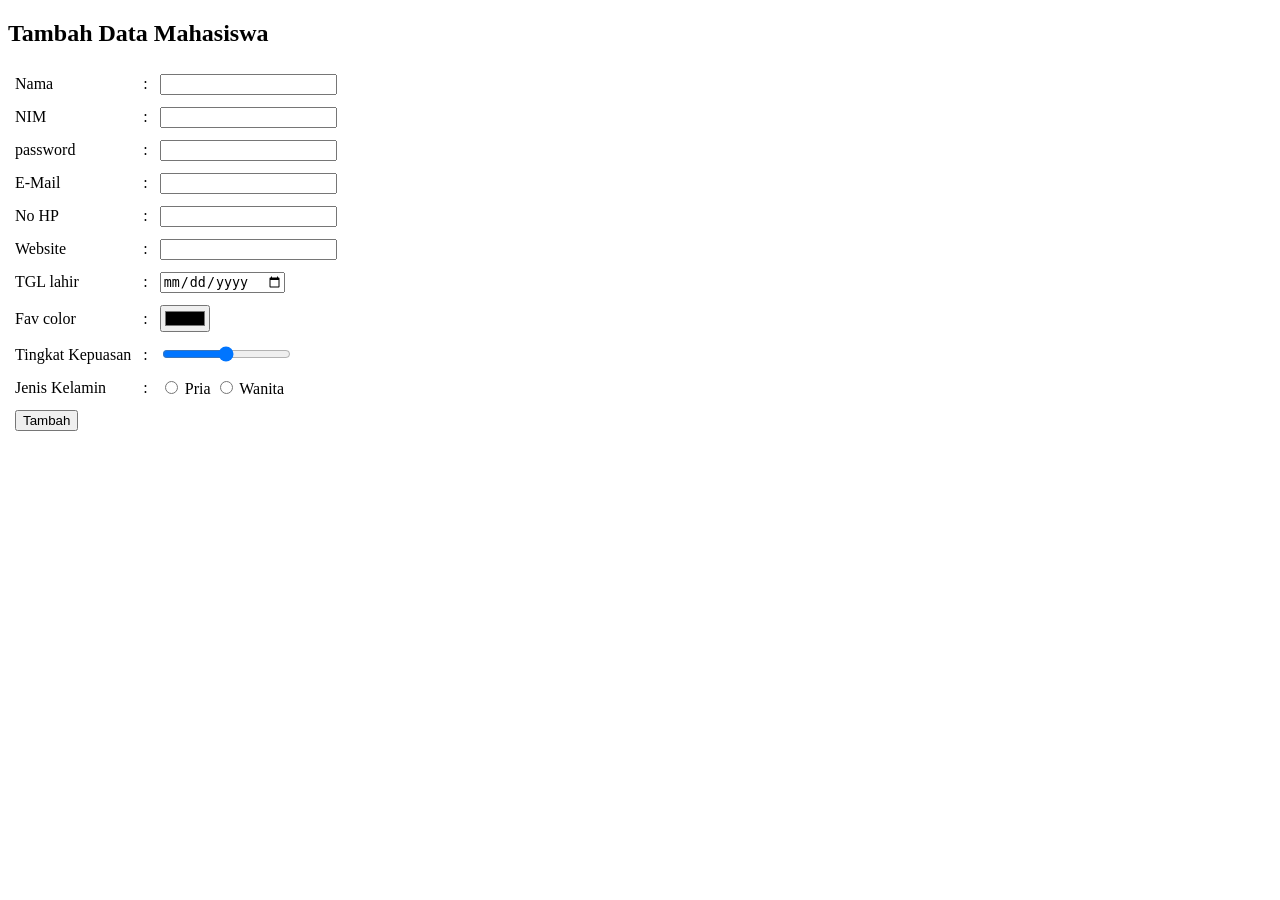
==== ambahData.html @ f60e2794 "add form data" ====
<!DOCTYPE html>
<html lang="en">
<head>
    <meta charset="UTF-8">
    <meta name="viewport" content="width=device-width, initial-scale=1.0">
    <title>Tambah Data</title>
</head>
<body>
    <h2>Tambah Data Mahasiswa</h2>
<!-- belajar form sifatnya itu inline, perlu adanya id dan name-->
<form action="mahasiswa.html" method="post">
    <table cellpadding="5px">
 <tr>
    <td><label for="nama">Nama</label></td>
    <td>:</td>
    <td><input type ="text" id="nama" name="nama" /></td>
</tr>

<tr>
    <td><label for="NIM">NIM</label></td>
    <td>:</td>
    <td><input type ="number" id="NIM" name="NIM" /></td>
 </tr>

 
 <tr>
     <td><label for="password">password</label></td>
     <td>:</td>
     <td><input type ="password" id="password" name="password" /></td>
    </tr>
    
    <tr>
       <td><label for="email">E-Mail</label></td>
       <td>:</td>
       <td><input type ="email" id="email" name="email" /></td>
    </tr>

 <tr>
    <td><label for="hp">No HP</label></td>
    <td>:</td>
    <td><input type ="tel" id="hp" name="hp" /></td>
 </tr>

<tr>
    <td><label for="website">Website</label></td>
    <td>:</td>
    <td><input type ="url" id="website" name="website" /></td>
 </tr>

<tr>
    <td><label for="tgl">TGL lahir</label></td>
    <td>:</td>
    <td><input type ="date" id="tgl" name="tgl" /></td>
 </tr>

 <tr>
    <td><label for="color">Fav color</label></td>
    <td>:</td>
    <td><input type ="color" id="color" name="color" /></td>
 </tr>

 <tr>
    <td><label for="kepuasan">Tingkat Kepuasan</label></td>
    <td>:</td>
    <td><input type ="range" id="kepuasan" name="kepuasan" /></td>
 </tr>

 <tr>
    <td><label for="kelamin">Jenis Kelamin</label></td>
    <td>:</td>
    <td><input type ="radio" id="pria" name="kelamin" />
    <label for="pria">Pria</label>
    <input type ="radio" id="Wanita" name="kelamin" />
    <label for="Wanita">Wanita</label></td>
 </tr>
 

<tr>
    <td><button type="submit" name="submit">Tambah</button></td>
 </tr>
</table>
</form>
</body>
</html>
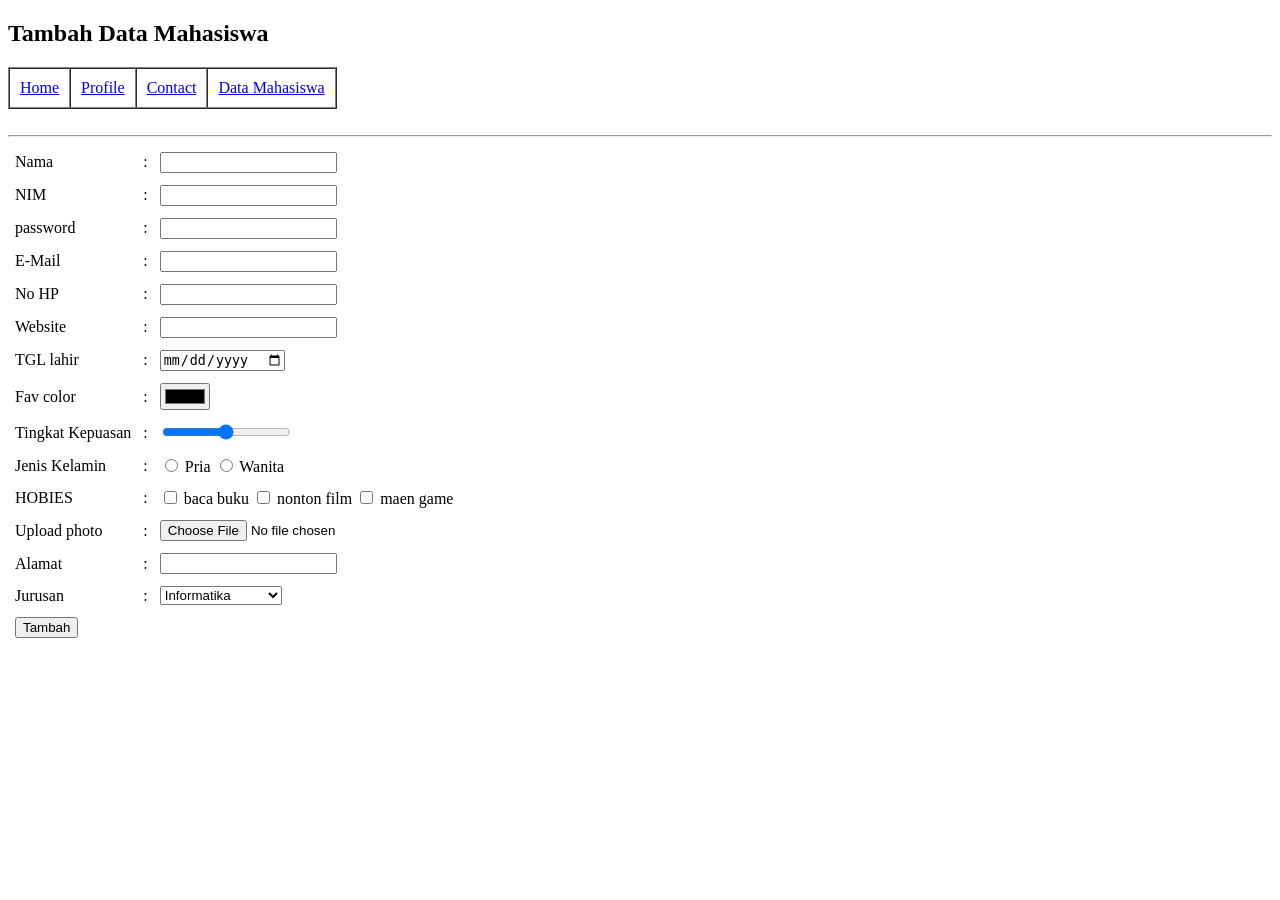
==== commit e7f76a27: "adding data mahasiswa" ====
--- a/ambahData.html
+++ b/ambahData.html
@@ -7,8 +7,19 @@
 </head>
 <body>
     <h2>Tambah Data Mahasiswa</h2>
+    <table border="1" cellspacing="0" cellpadding="10px">
+        <tr>
+            <td><a href="index.html">Home</a></td>
+            <td><a href="profile.html">Profile</a></td>
+            <td><a href="contact.html">Contact</a></td>
+            <td><a href="mahasiswa.html">Data Mahasiswa</a></td>
+        </tr>
+    </table>
+    <br>
+    <hr/>
+
 <!-- belajar form sifatnya itu inline, perlu adanya id dan name-->
-<form action="mahasiswa.html" method="post">
+<form action="#" method="post">
     <table cellpadding="5px">
  <tr>
     <td><label for="nama">Nama</label></td>
@@ -62,7 +73,7 @@
  <tr>
     <td><label for="kepuasan">Tingkat Kepuasan</label></td>
     <td>:</td>
-    <td><input type ="range" id="kepuasan" name="kepuasan" /></td>
+    <td><input type ="range" id="kepuasan" name="kepuasan" min="0" max="100" /></td>
  </tr>
 
  <tr>
@@ -73,11 +84,45 @@
     <input type ="radio" id="Wanita" name="kelamin" />
     <label for="Wanita">Wanita</label></td>
  </tr>
+
+ <tr>
+    <td><label for="hoby">HOBIES</label></td>
+    <td>:</td>
+    <td><input type ="checkbox" id="buku" name="hoby" />
+   <label for="buku">baca buku</label>
+   <input type="checkbox" id="nonton">
+   <label for="nonton">nonton film</label>
+   <input type="checkbox" id="maen game">
+   <label for="maen game">maen game</label>
+   </td>
+ </tr>
+
+ <tr>
+    <td><label for="foto">Upload photo</label></td>
+    <td>:</td>
+    <td><input type ="file" id="foto" name="foto" /></td>
+ </tr>
+
+ <tr>
+    <td><label for="alamat">Alamat</label></td>
+    <td>:</td>
+    <td><input type ="textarea" id="alamat" name="alamat"/></td>
+ </tr>
+
+ <tr>
+    <td><label for="jurusan">Jurusan</label></td>
+    <td>:</td>
+    <td><select id="jurusan" name="jurusan">
+    <option>Informatika</option>
+    <option>Sistem Informasi</option>
+    <option>Teknik Komputer</option></td>
+ </tr>
  
 
 <tr>
     <td><button type="submit" name="submit">Tambah</button></td>
  </tr>
+
 </table>
 </form>
 </body>
